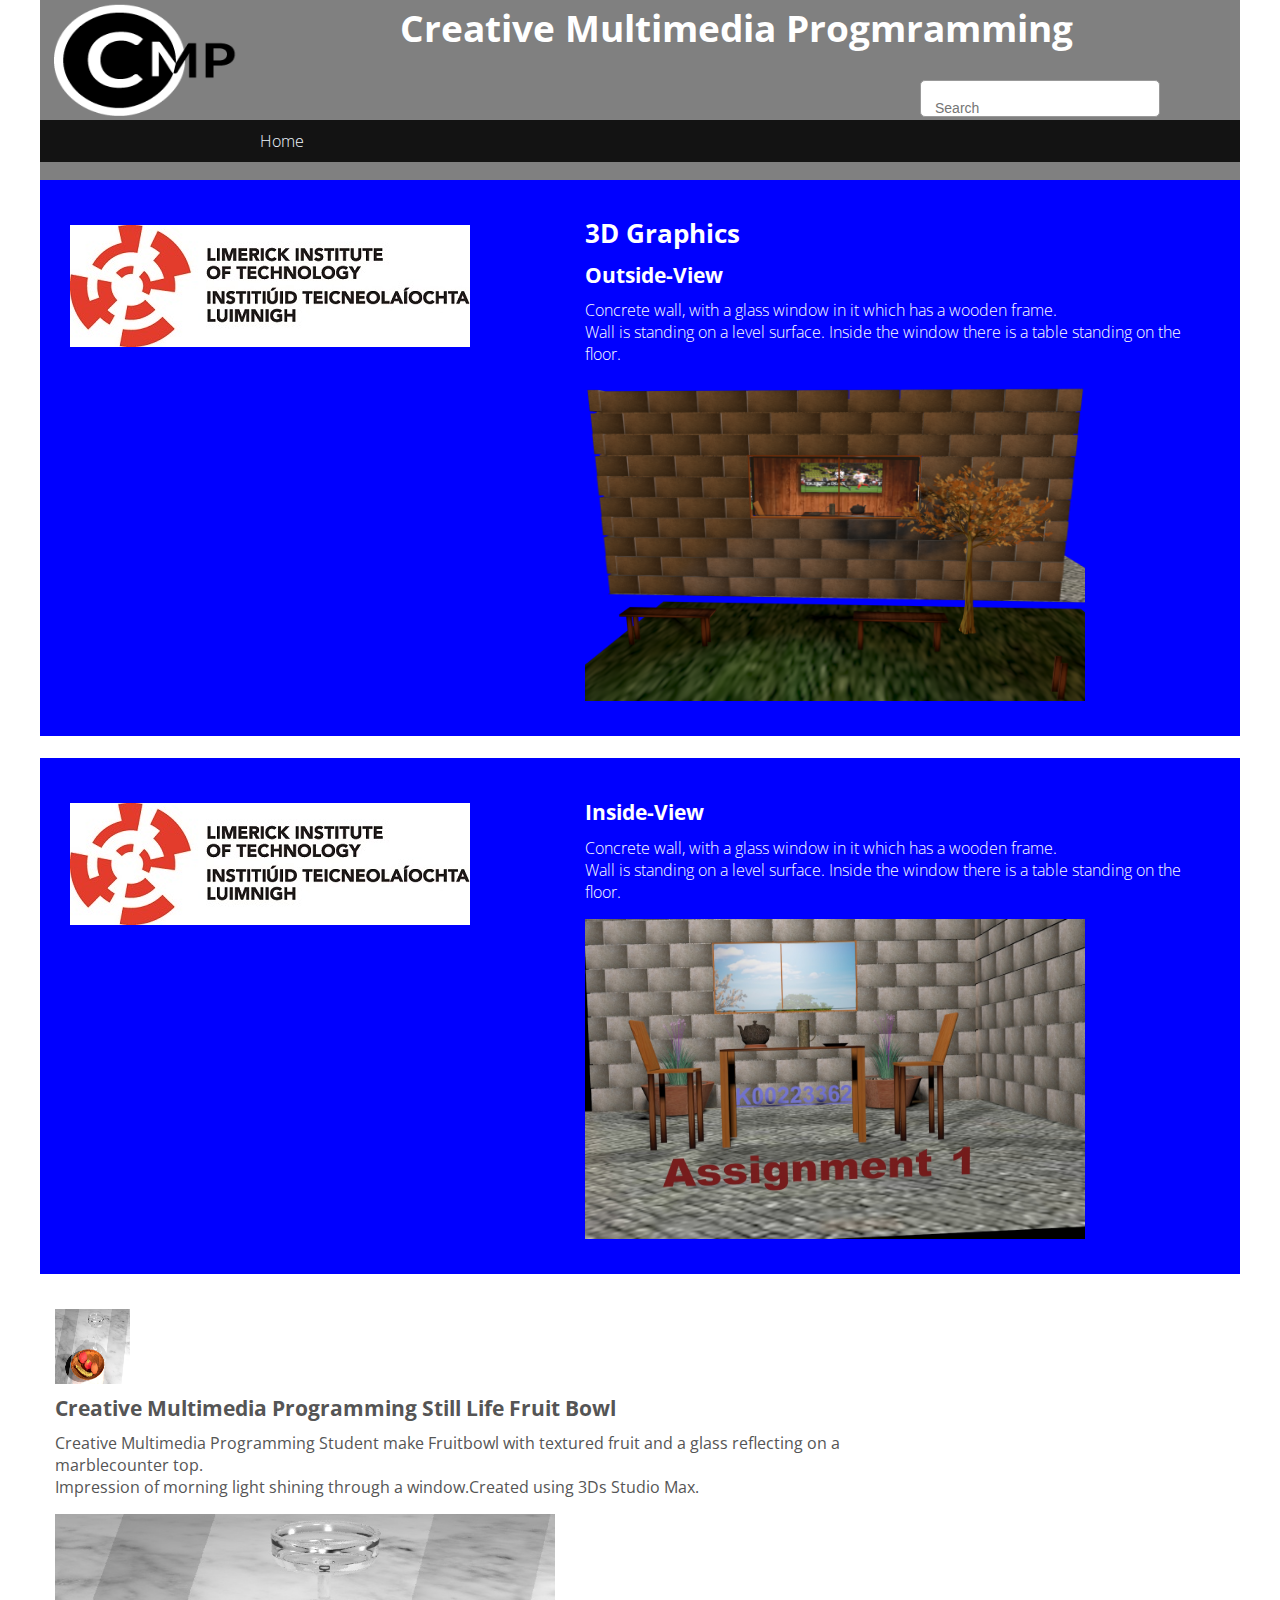
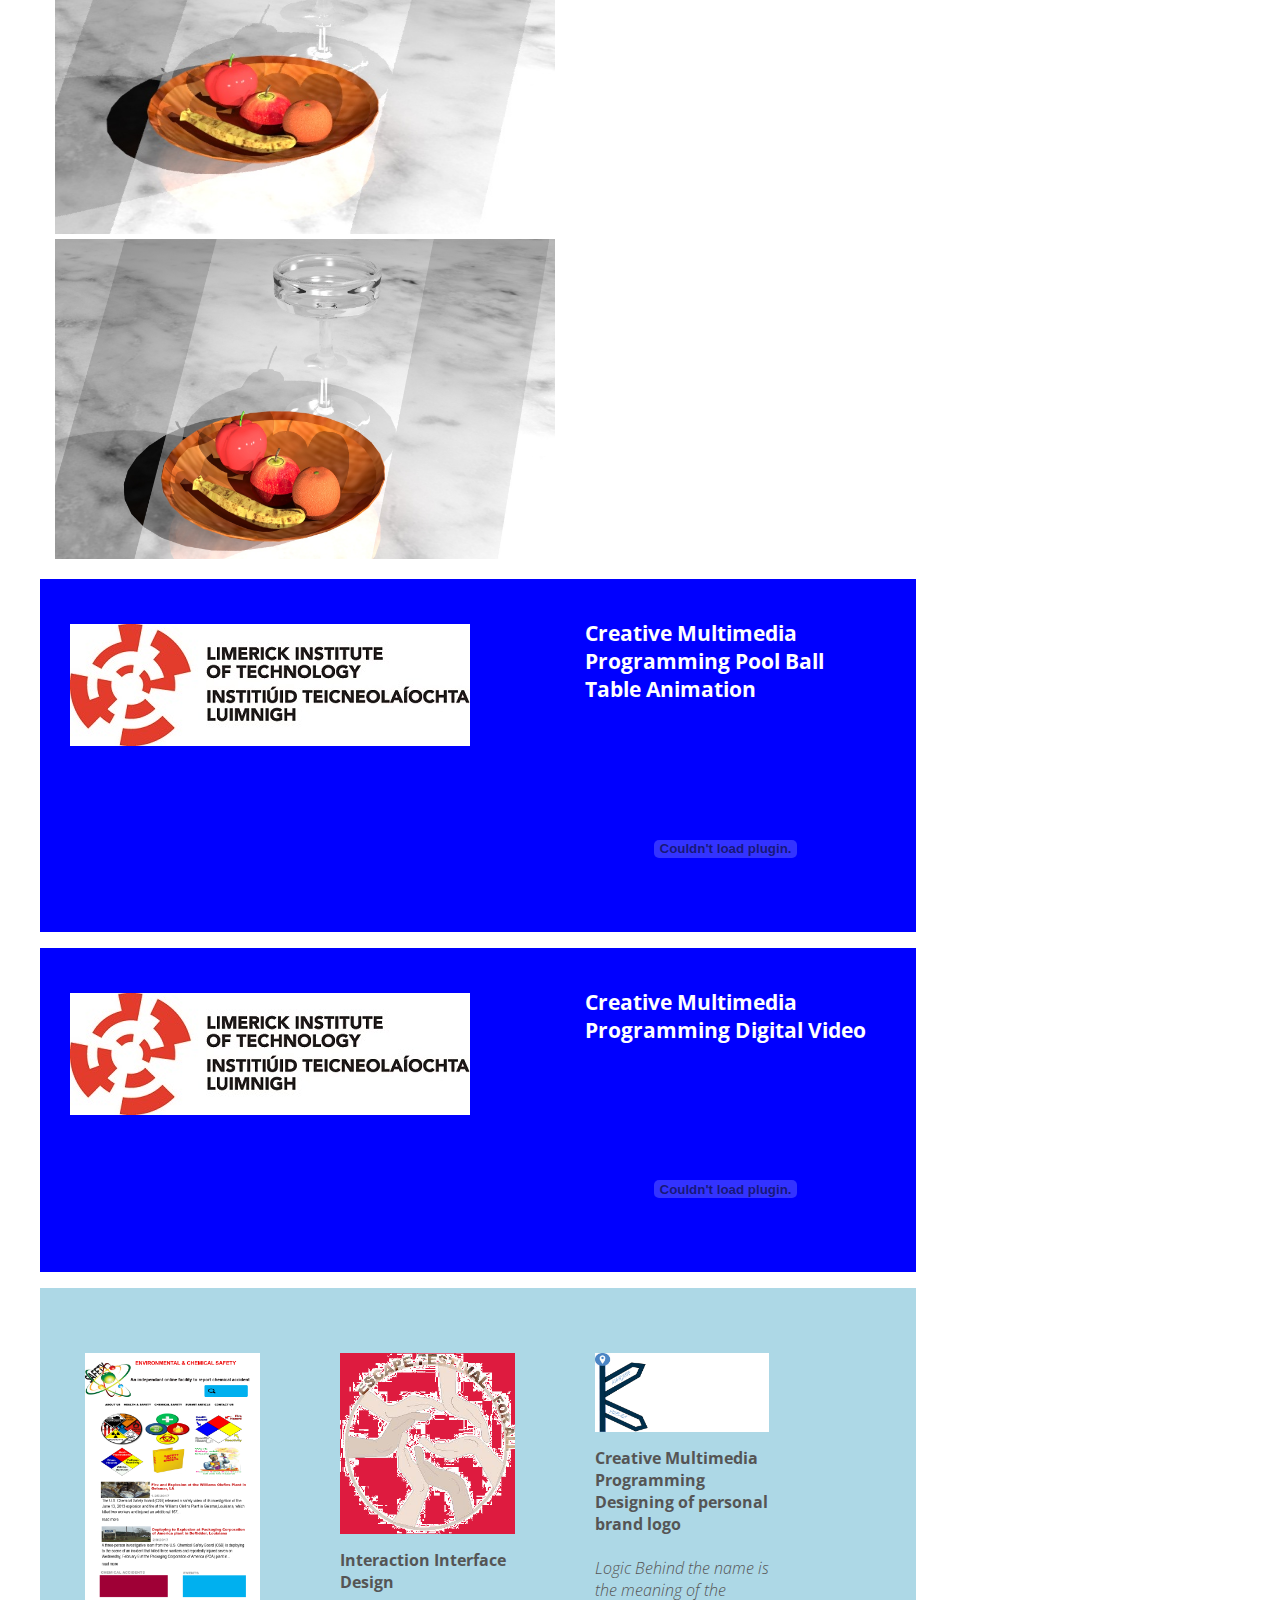
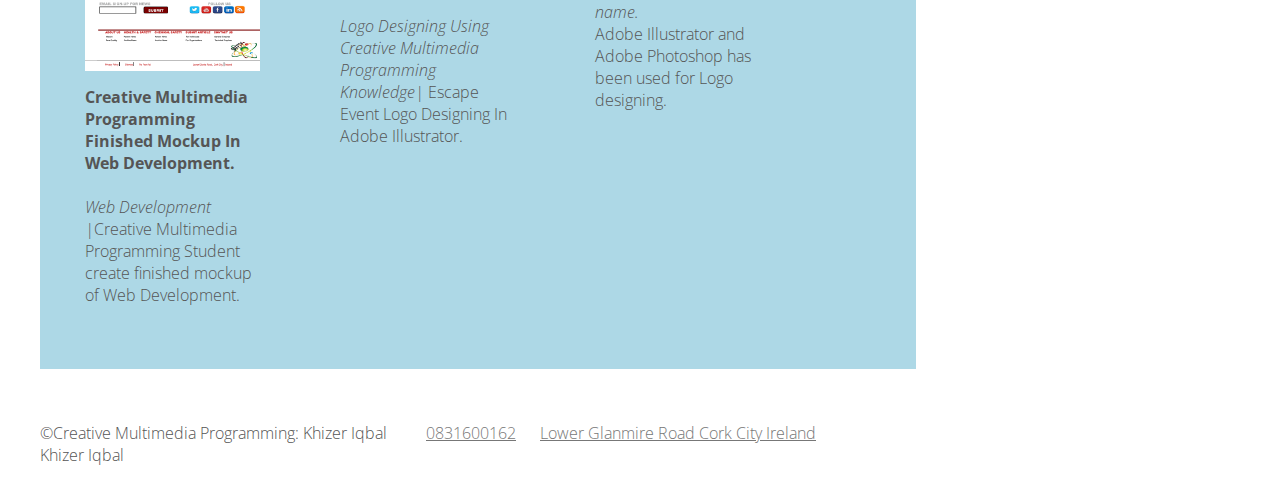
==== index.html @ bff62fe8 "Adding Pages" ====
<!DOCTYPE HTML>
<html>
	<head>
<meta name="google-site-verification" content="wS-qLvH-4YGspYlCEiTspsCUtLXEcbrXkQM8sCaWzVk" />        <meta http-equiv="Content-Type" content="text/html; charset=UTF-8">
		<meta name="viewport" content="width=device-width, initial-scale=1">
        <title>Creative Multimedia Progmramming</title>
                <meta name="description" content="Khizer Iqbal, Creative Multimedia Programming Student in Limerick Institute of Technology (LIT), Curently Finishing Higher Diploma.">
        <meta name="keywords" content="Creative Multimedia Programming, Khizer Iqbal, Limerick Institute of Technology, github, Articles, Health and safety,Events,News, Adds, 0831600162, K00223362, K00223362@student.lit.ie, Lower Glanmire Road Cork City, Cork">

		
        <!--<link rel="stylesheet" type="text/css" media="screen" href="css/screen.css"> -->
        <link rel="stylesheet" type="text/css" media="all" href="css/final.css">
     
	</head>
	<body>

        <div id="page" itemscope itemtype=“http://schema.org/Book”>
        
            <header>
                <div id='search-box'>
<form action='/search' id='search-form' method='get' target='_top'>
<input id='search-text' name='q' placeholder='Search' type='text'/>

</form>
                    
                </div>
              
                <img class="safety_logo" src="img/CreativeMultimedaiProgramminglogo.png" alt="Creative Multimedia Progmramming" style="width:200px;height:120px;">
                <a class="Creative Multimedia logo" title="Creative Multimedia Progmramming Logo" href="index.html"><span>Creative Multimedia Progmramming</span></a>
            
                <div class="hero" itemscope itemtype=“http://schema.org/Book”>
            
                <h1>Creative Multimedia Progmramming</h1>
                   

                </div>

            </header>
         <body>   
           <section class="atmosphere">
               <article>
               <h2>3D Graphics</h2>
               
              <h3>Outside-View</h3>
               <p>Concrete wall, with a glass window in it which has a wooden frame.<br>
                Wall is standing on a level surface. Inside the window there is a table standing on the floor.   
               </p>
                   
                   <img class="safety_logo" src="img/CreativeMultimediaProgmramming1.png" alt="Creative Multimedia Progmramming" style="width:500px;height:320px;">
                 
                </article>
             
            </section>       <br>  
             <section class="atmosphere">
               <article>
               <h3>Inside-View</h3>
                <p>Concrete wall, with a glass window in it which has a wooden frame.<br>
                Wall is standing on a level surface. Inside the window there is a table standing on the floor.   
               </p> 
                 <img class="safety_logo" src="img/CreativeMultimediaProgmramming2.jpg" alt="Creative Multimedia Progmramming" style="width:500px;height:320px;">   
                    </article>
             
            </section>    
            

            <section class="main">
                <aside >
                    <div class="content trending" itemscope itemtype=“http://schema.org/Book”>
                        <h3>Creative Multimedia Programming Still Life Fruit Bowl</h3>
			        <strong>    <p>Creative Multimedia Programming Student make Fruitbowl with textured fruit and a glass reflecting on a marblecounter top.<br>
               Impression of morning light shining through a window.Created using 3Ds Studio Max.
                        </p></strong>
                    <img class="safety_logo" src="img/CreativeMultimediaProgmramming3%20(2).jpg" alt="Creative Multimedia Progmramming" style="width:500px;height:320px;">  <br> 
                    <img class="safety_logo" src="img/CreativeMultimediaProgmramming4.jpg" alt="Creative Multimedia Progmramming" style="width:500px;height:320px;">
                    </div>
                
                </aside>
    
                <aside>
    
           
               <section class="atmosphere">
            <article>
 <h3>Creative Multimedia Programming Pool Ball Table Animation</h3>
        <div class="video-container" itemscope itemtype=“http://schema.org/Book”><div style="position:relative;height:0;padding-bottom:75.0%">  <object width="560" height="315"><param name="movie" 
value="http://www.youtube.com/v/cFjwtaxeVrU?version=3&hl=en_US"></param><param 
name="allowFullScreen" value="true"></param><param 
name="allowscriptaccess" value="always"></param><embed 
src="http://www.youtube.com/v/cFjwtaxeVrU?version=3&hl=en_US" 
type="application/x-shockwave-flash" width="560" height="315" 
allowscriptaccess="always" 
allowfullscreen="true"></embed></object></div></div></article>
                </section>
			<p></p>
                    
               <section class="atmosphere">
            <article>
 <h3>Creative Multimedia Programming Digital Video</h3>
        <div class="video-container" itemscope itemtype=“http://schema.org/Book”><div style="position:relative;height:0;padding-bottom:75.0%">  <object width="560" height="315"><param name="movie" 
value="http://www.youtube.com/v/qEt6evn0Teg?version=3&hl=en_US"></param><param 
name="allowFullScreen" value="true"></param><param 
name="allowscriptaccess" value="always"></param><embed 
src="http://www.youtube.com/v/qEt6evn0Teg?version=3&hl=en_US" 
type="application/x-shockwave-flash" width="560" height="315" 
allowscriptaccess="always" 
allowfullscreen="true"></embed></object></div></div></article>
                </section>
			<p></p>
          
          
            <section class="how-to">
            <aside>
               <div class="content" itemscope itemtype=“http://schema.org/Book”>
                <img alt="Creative Multimedia Programming" src="img/CreativeMultimediaProgmramming10.png">
                <h4>Creative Multimedia Programming Finished Mockup In Web Development.</h4><br>
                   <p><em>Web Development |</em>Creative Multimedia Programming Student create finished mockup of Web Development.</p>
                  
                </div>   
            </aside>
            <aside>
                <div class="content" itemscope itemtype=“http://schema.org/Book”>
                 <img alt="Creative Multimedia Progmramming" src="img/CreativeMultimediaProgmramming5.png">   
                <h4>Interaction Interface Design</h4><br>
			     <p><em>Logo Designing Using Creative Multimedia Programming Knowledge|</em>
                 Escape Event Logo Designing In Adobe Illustrator.</p>
                
                
                </div>
            </aside>
             <aside>
                <div class="content" itemscope itemtype=“http://schema.org/Book”>
                 <img alt="Creative Multimedia Progmramming Logo" src="img/CreativeMultimediaProgmramming.png">   
                <h4>Creative Multimedia Programming Designing of personal brand logo</h4><br>
			     <p><em>Logic Behind the name is the meaning of the name.</em><br> Adobe Illustrator and Adobe Photoshop has been used for Logo designing.</p>
                 
                </div>
            </aside>
            </section>
    <nav>
        <ul>
            <li>
                <a title="Creative Multimedia Progmramming" href="index.html">Home</a>
                 </li>    
               
                
                </ul>
            
            </nav>
 

            <div class="clear" itemscope itemtype=“http://schema.org/Book”></div>
           <footer>
           &copy;Creative Multimedia Programming: Khizer Iqbal
                <div class="content" itemscope itemtype=“http://schema.org/Book”>
                 
                    <a title="Creative Multimedia Progmramming" href="tel:0831600162">0831600162</a> 
                      
                    <a title="Creative Multimedia Progmramming" href="img/CreativeMultimedaiProgramming16.png">Lower Glanmire Road Cork City Ireland</a>
                   
                </div>
            
            
            </footer>
              
        <span itemprop=“author”>Khizer Iqbal </span>

        
        </div>

		



	</body>
</html>
---- css/screen.css ----
/* CSS Document for Screens */

@import url('https://fonts.googleapis.com/css?family=Open+Sans:300,300i,700,700i');
body { font-family: 'Open Sans', sans-serif; font-size: 16px; font-weight:300; color:#555; margin:0; padding:0; }

#page { max-width:1200px; margin: 0 auto; position: relative; }
/* Basic styles 1 em means 1 times base fonts fonts will look better across multiple devices and rendered according to the property */

h1{ margin: 0 0 1em 0; font-size: 2.8em; font-weight:700; }
h2{ margin: 0 0 .5em 0; font-size: 1.6em; font-weight:700; line-height: 1.1em; }
h3{ margin: 0 0 .5em 0; font-size: 1.3em; font-weight:700; }
h4{ margin: 0 0 1.5em 0; font-size: 1em; font-weight:700; }

p { margin: 0 0 1em 0;  }
a { color:#007eff; }
a:visited { color: #65b1ff; }

a.btn {font-size: 1.2em; text-decoration: none; color: #fff; border: 1px solid #fff; padding: 4px 15px; transition: background-color.5s;}
a.btn:hover { background-color: rgba(0,0,0,.3);}
/* Header */

header { height: 430px; background: #cf0004 url(../images/banner_1200.jpg) no-repeat center bottom; position:relative; }

header a.logo {
    z-index: 1;
    position: absolute; display:block; width: 160px; height:66px;
    background: url(../images/logo.svg) no-repeat 0 0; background-size: contain;
    top: 15px; left: 20px;
}

header a.logo span {display:none;}

header div.hero { position:absolute; width: 42%; top: 130px; left: 55%; }
header div.hero h1 { line-height: 1em; margin: 0 0 30px 0; color: #fff}

/* section -All */

section { padding: 0 30px; }
section::after { content:''; display: block; clear: both;}

/* section -Main */

section.main { margin-top: 20px; margin-bottom: 30px; padding: 0; }
section.main aside { width: 33%; float: left; text-align:center; } .content { margin: 15px; background: no-repeat center top;}

section.main .content { margin: 15px; background: no-repeat center top; background-size: 75px 75px; padding-top: 85px;}

section.main aside h3 a { color: #000; text-decoration: none; }
section.main aside h3 a:hover { text-decoration: underline;}


section.main aside .content.trending { background-image: url(../images/icon_star.svg);}
section.main aside .content.find-it { background-image:url(../images/icon_marker.svg);}
section.main aside .content.tools { background-image:url(../images/icon_gear.svg);}

/* section -Atmosphere */

section.atmosphere { background-color: #cc6633; padding-top: 30px; padding-bottom: 30px; color: #fff; }


section.atmosphere article { padding: 0 20px 0 515px; background: url(../images/photo_lounge.jpg) no-repeat 0 5px;
min-height: 220px; }



/* section -How-to */

/* section -How-to (Seating & Lightning) */

section.how-to { background-color: #eee9d9; position: relative; }

section.how-to aside { width:30%; float: left; margin-right: 10px; }

section.how-to aside .content { padding: 30px 30px 20px 0; }

section.how-to aside .content img { display: block; margin-bottom: 15px; width: 70%; }

section.how-to aside .content h4 { margin-bottom: 0; }

section.how-to aside .content p { margin-bottom: .5em; }

section.how-to aside .content a {display: inline-block; color: #cc6633; font-weight: 700; }

/* section -How-to (blockquotes) */

section.how-to blockquote {
    margin: 0; width:32%;
    color:#444;
    background-color: #fff;
    position: absolute; bottom: 0; right: 4%;
        } 

section.how-to blockquote p { margin: 30px 30px 20px 50px; }

section.how-to blockquote p.quote { font-style:italic; font-size:1.2em; }

section.how-to blockquote p.credit {
    color:#777;
    font-size: .9em; margin-top: 0; padding-left: 20px; line-height: 1.3em;
    position: relative;
        
}

/* section -How-to adding psedue element */

section.how-to blockquote::before {
    content:'\201c'; color:#d2bd65;
    position: absolute;
    top: 10px; left: 8px;
    font-size: 5em;
    font-family: serif;

}
section.how-to blockquote p.quote::after { content:'\201d'; font-family: serif;}
section.how-to blockquote p.credit::before { content:'\2014'; position: absolute; top:-1px; left:0;}
/*   Navigation   */
nav {
    background-color: rgba(0,0,0,.65);
    position: absolute;
    top: 0px; left: 0px;
    padding: 50px 0 0 0;
    width: 100;
}

nav::after { content:''; display:block; clear:both; }
/*   Navigation for unordered list  */
nav ul { list-style:none; margin: 0; padding: 0px;}
nav ul li:hover { background-color: #2b0306;}
nav ul li:hover > ul { display: block; }
/*   Navigation for list order anchor links  */

nav ul li a {
    display: inline-block;
    color: #fff;
    padding: 10px 20px;
    text-decoration: none;
    width: 125px;
    position: relative;
}

nav ul li a:visited {color: #fff;}
nav ul li a:hover { background-color: #6d0911;}

nav ul ul { position:absolute; top: 100%; background-color: #2b0306; display: none;}

nav ul ul li { position: relative; }
nav ul ul ul { left:100%; top:0px; }



/*top-level*/
nav > ul { padding-left:200px;}
nav >ul > li { float:left; }
nav >ul >li >a { width:auto; padding 10px 20px 15px 20px; }


nav a[aria-haspopup="true"]::after {
    
    content:'';
    display:block; width: 0px; height: 0px;
    position:absolute;
    top: 16px; right: 15px;
    border-top: 4px solid transparent;
    border-bottom:4px solid transparent;
    border-left:4px solid #fff;
}

nav > ul >li > a[aria-haspopup="true"]::after {
    border-left:4px solid transparent;
    border-right: 4px solid transparent;
    border-top: 4px solid #fff;
    left:20px; right:auto;
    bottom: 6px; top:auto;

}


/* Footer */
footer { font-size: .8em; margin:40px; color: #999;}
footer .content { display: inline; }

footer a { margin-left: 30px; color: #777; }
footer a:visited { color:#777; }
footer a:hover {color:#000; }



/* Media Queries */


@media screen and (max-width: 1000px) {
    
    h1{font-size: 2.4em;}
    /* Header */
    header div.hero { left:56%;}
    header div.hero h1 { margin-bottom: 20px;}
    /* Section Atmosphere */
    section.atmosphere article { padding-left: 400px; background-size: 375px auto;}
    
}

@media screen and (max-width: 825px) {
    h1{font-size: 2.4em;}
/* Header */
    header { height:300px; background-image: url(../images/banner_825.jpg);}
    header div.hero { top: 120px; left:48%;}
/* Section Atmosphere */
    section.atmosphere article { padding-left: 400px; background-size: 375px auto;}

/* Section -How To */
    section.how-to blockquote p.quote { font-size: 1.1em; line-height:1.2em;}
    section.how-to blockquote p.credit{ font-size: .85em;}

}

@media screen and (max-width: 760px) {
    
    h1 { font-size: 1.8em; }
    h1 { font-size: 1.4em; }
    h1 { font-size: 1.1em; }
    a.btn { font-size: 1em;}
/* Header */
    header a.logo { width: 145px; height: 60px;}
    header div.hero { top:140px; left: 48%;}
    
    /* Section-Main */
    section.main { margin-top: 10px; margin-bottom: 10px;}
    section.main aside div.content { background-size: 55px 55px; padding-top: 60px;}
    
    /* Section-How-to */
    section.how-to aside div.content img {width: 85%;}

    /* Navigation */
    nav { padding-top: 80px; }
        nav > ul {padding-left: 10px;}
    }



@media screen and (max-width: 625px) {

h1{ font-size: 1em; }
h3 { margin-bottom: 0px; }

a.btn { font-size: .9em; }

/* Header */
    header { height: 160px; background-image: url(../images/banner_625.jpg); background-position:left top;}
    header a.logo {
        width: 100%; height:66px;
        left: 0px; top: 0px;
        background-color: rgba(0,0,0,.65);
        background-size: 112px; 46px;
        background-position: 20px center;
        
    }
    header div.hero { width: 300px; top:85px; left: 130px;}
    header div.hero h1 { margin-bottom: 10px;}
    
    /* Section Main */
    
    section.main aside{ width:100%; float: none; text-align: left;}
    section.main aside div.content {
        
        margin: 8px 20px 8px 0;
        padding: 5px 0px 10px 85px;
        background-size: 50px 50px;
        background-position: 20px 5px;
    }
    /* Atmosphere */
    section.atmosphere article { padding: 160px 20px 0px 0px; background-size: 300px auto; min-height:initial;}
    
    
    
    /* section- How To */
    
    section.how-to aside { width: 100%; float: none; margin:0; position: relative;}
    section.how-to aside div.content { padding: 20px 20px 20px 150px; }
    section.how-to aside div.content p { font-size: .9em; }
    section.how-to aside div.content img {
        display: inline-block;
        width: 125px;
        position: absolute;
        top: 30px; left: 0px;
        
        
    }
    
    section.how-to blockquote {
        margin: 0 20px 0 40px;
        width: 90%;
        padding: 1px 0px 20px 0px;
        position: relative;
    }
    
    section.how-to blockquote p.credit { margin-bottom: 0;}
    /* Navigation */

    nav { position: static; width: auto; padding: 20px 15px; background-color: #4b0a0c;} 
    
    nav ul,
    nav ul ul,
    nav ul ul ul {display:block; position: static; }
    
    nav > ul { padding: 0;}
    nav > ul > li { float:none; margin-top: 25px;}

    
    nav ul li:hover { background-color: none;}
    
    nav ul li a {
        width:auto;
        display: block;
        margin: 8px 10px;
        padding: 8px 15px;
        border: 1px solid rgba(255,255,255,.25);
        
    }
    
    nav ul li a:hover {background-color: rgba(255,255,255,.2);}
    
    
    nav ul ul { background: none; }
    
    nav ul ul li a { margin-left: 30px; }
    
    nav ul ul ul li a { margin-left: 60px; }
    
    nav a[aria-haspopup="true"]::after { display: none;}
    
    
    /* Footer  */
    
    footer div.content { display: block; margin-top: 15px;}
    footer div.content a { margin:0 20px 0 0;}
    
}

@media screen and (max-width: 425px) {
    
    /* Header  */
    
    header { height: 110px; background-image: url(../images/banner_425.jpg); }
    header a.logo {
        height: 36px; background: rgba (0,0,0,.65) url(../images/logo_small.svg) no-repeat center center;
        background-size: 126px 17px;
        
    }
    
    header div.hero { width: 100%; left: 0px; top: 46px; text-align: center;}
    
    header div.hero h1 {font-size: 1em; margin-bottom: 10px;}
    
    header div.hero a.btn { padding: 2px 30px; font-size: .8em;}

    header div.hero a.btn span { display: none; }
    
}

/* Section - how-to */


section.how-to aside div.content { padding: 140px 20px 20px 0px; }
section.how-to aside div.content img { width: auto; height: 100px; top: 30px; }
section.how-to blockquote { margin: 10px 40px 0 20px;}
section.how-to aside div.content img { width: auto; height: 100px;}


/* Footer */
footer::after { content:''; display: block; clear: both;}

footer div.content a {
    display: inline-block; margin: 0 0 10px 0;
    float: left;
    clear: both;
       
}
---- css/final.css ----
@import url('https://fonts.googleapis.com/css?family=Open+Sans:300,300i,700,700i');
body { font-family: 'Open Sans', sans-serif; font-size: 16px; font-weight:300; color:#555; margin:0; padding:0; }

#page { max-width:1200px; margin: 0 auto; position: relative; }
/* Basic styles 1 em means 1 times base fonts fonts will look better across multiple devices and rendered according to the property */

h1{ margin: 0 0 1em 0; font-size: 2.3em; font-weight:700; }
h2{ margin: 0 0 .5em 0; font-size: 1.6em; font-weight:700; line-height: 1.1em; }
h3{ margin: 0 0 .5em 0; font-size: 1.3em; font-weight:700; }
h4{ margin: 0 0 1.5em 0; font-size: 1em; font-weight:700; }

p { margin: 0 0 1em 0;  }
p1{ padding-left: 30%;}
a { color:#007eff; }
a:visited { color: #65b1ff; }

a.btn {font-size: 1.2em; text-decoration: none; color: #A9A9A9; border: 1px solid #D3D3D3; padding: 4px 15px; transition: background-color.5s;}
a.btn:hover { background-color: rgba(0,0,0,.3);}
/* Header */

header { height: 180px; background: #808080 url(../im) no-repeat center bottom; position:relative; }

header a.logo {
    z-index: 1;
    position: absolute; display:block; width: 160px; height:66px;
    background: url(../img) no-repeat 0 0; background-size: contain;
    top: 15px; left: 20px;
}


img.article_pic1 {
    width: 600px;
    height:336px
}
img.article_pic2 {
    width: 400px;
    height:226px
}

/* Full-width input fields */
input[type=text], input[type=password] {
    width: 100%;
    padding: 12px 20px;
    margin: 8px 0;
    display: inline-block;
    border: 1px solid #ccc;
    box-sizing: border-box;
}

/* Set a style for all buttons */
button2{
    background-color: #4CAF50;
    color: white;
    padding: 14px 20px;
    margin: 8px 0;
    border: none;
    cursor: pointer;
    width: 30%;
}

/* Video Styles Checking */
.video-container {
	position:relative;
	padding-bottom:56.25%;
	padding-top:30px;
	height:0;
	overflow:hidden;
}

.video-container iframe, .video-container object, .video-container embed {
	position:absolute;
	top:0;
	left:0;
	width:100%;
	height:100%;
}
/* Privacy Policy Styles Checking */

#ppBody
{
    font-size:11pt;
    width:100%;
    margin:0 auto;
    text-align:justify;
}

#ppHeader
{
    font-family:verdana;
    font-size:21pt;
    width:100%;
    margin:0 auto;
}

.ppConsistencies
{
    display:none;
}
/* Privacy Policy Styles Checking */


/* Extra styles for the cancel button */
.cancelbtn1 {
    padding: 14px 20px;
    background-color: #f44336;
}
.signupbtn1 {
    background-color: #4caf50;
    height: 47px;
}
/* Float cancel and signup buttons and add an equal width */
.cancelbtn1,.signupbtn1 {
    float: left;
    width: 50%;
}

/* Add padding to container elements */
.container1 {
    padding: 16px;
}

/* Clear floats */
.cancel::after {
    content: "";
    clear: both;
    display: table;
}

/* Change styles for cancel button and signup button on extra small screens */
@media screen and (max-width: 300px) {
    .cancelbtn1, .signupbtn1 {
       width: 100%;
    }
}


header a.logo span {display:none;}

header div.hero { position:absolute; width: 82%; top: 10px; left: 30%; }
header div.hero h1 { line-height: 1em; margin: 0 0 30px 0; color: #fff}
/* CSS Document for SearchBox */
#search-box {
position: relative;
width: 20%;
margin: 80px;
float:right;

}

form {
    border: 3px solid #f1f1f1;
}

input[type=text], input[type=password] {
    width: 30%;
    padding: 12px 20px;
    margin: 8px 0;
    display: inline-block;
    border: 1px solid #ccc;
    box-sizing: border-box;
}



button3:hover {
    opacity: 0.8;
}

.cancelbtn3 {
    width: 10%;
   margin: 0px;
      position:absolute; 
  margin-left:20%;
  
  margin-top:-12px;
    padding: 0px 10px;
    background-color: #f44336;
    padding-left: 0px;
}
button3 {
    width: 10%;
    margin: 0px;
    /* position: absolute; */
    margin-left: 20%;
    margin-top: -37px;
    padding: 2px 20px;
    background-color: #4caf50;
    padding-left: 9px;
}
.imgcontainer {
    text-align: center;
    margin: 24px 0 12px 0;
}

img.avatar {
    width: 10%;
    border-radius: 50%;
}

.container {
    padding: 16px;
}

span.psw {
   position:absolute; 
  margin-left:50%;
  
  margin-top:-12px;
  
    
}

/* Change styles for span and cancel button on extra small screens */
@media screen and (max-width: 300px) {
    span.psw {
       display: block;
       float: none;
      
    }
    .cancelbtn3 {
       width: 100%;
    }
}


#search-form 
{
height: 35px;
border: 1px solid #999;
-webkit-border-radius: 5px;
-moz-border-radius: 5px;
border-radius: 5px;
background-color: #fff;
overflow: hidden;
}

#search-text 
{
font-size: 14px;
color: #ddd;
border-width: 0;
background: transparent;
}

#search-box input[type="text"]
{
width: 90%;
padding: 11px 0 12px 1em;
color: #333;
outline: none;
}


/* section -All */

section { padding: 0 30px; }
section::after { content:''; display: block; clear: both;}

/* section -Main */

section.main { margin-top: 20px; margin-bottom: 30px; padding: 0; }
section.main aside { width: 73%; float: left; text-align:Left; } .content { margin: 15px; background: no-repeat center top;}

section.fullarticle aside { width: 100%; float: left; text-align:Left; } .content { margin: 15px; background: no-repeat center top;}



section.main .content { margin: 15px; background: no-repeat center top; background-size: 75px 75px; padding-top: 85px;}

section.main aside h3 a { color: #000; text-decoration: none; }
section.main aside h3 a:hover { text-decoration: underline;}


section.main aside .content.trending { background-image: url(../img/CreativeMultimediaProgmramming4.jpg); background-position-x: 0px; }

section.main aside .content.find-it { background-image:url(../img/CreativeMultimediaProgmramming4.png);background-position-x: 0px;}
section.main aside .content.tools { background-image:url(../img/CreativeMultimediaProgmramming5.jpg);background-position-x: 0px;}



div.clear {
    background: transparent none repeat scroll 0 0;
    border: 0 none;
    clear: both;
    display: block;
    float: none;
    font-size: 0;
    height: 0;
    list-style-image: none;
    list-style-position: outside;
    list-style-type: none;
    margin: 0;
    overflow: hidden;
    visibility: hidden;
    width: 94%;
    padding: 3%;
}






/* section -Atmosphere */







section.atmosphere { background-color: #0000ff; padding-top: 40px; padding-bottom: 30px; color: #fff; }


section.atmosphere article { padding: 0 20px 0 515px; background: url(../img/CreativeMultimediaProgmramming-lit-logo.jpg) no-repeat 0 5px;
min-height: 220px; }

section.atmosphere1 article { padding: 0 20px 0 515px; background: url(../img/CreativeMultimediaProgmrammingadd2.gif) no-repeat 0 5px;
    
min-height: 220px;background-color: aqua; }

/* section -How-to */

/* section -How-to (Seating & Lightning) */

section.how-to { background-color: #ADD8E6; position: relative; }

section.how-to aside { width:30%; float: left; margin-right: 10px; }

section.how-to aside .content { padding: 50px 40px 40px 0; }

section.how-to aside .content img { display: block; margin-bottom: 15px; width: 100%; }

section.how-to aside .content h4 { margin-bottom: 0; }

section.how-to aside .content p { margin-bottom: .5em; }

section.how-to aside .content a {display: inline-block; color: #cc6633; font-weight: 700; }









/*   Navigation   */
nav {
    background-color: rgba(0,0,0,.85);
    position: absolute;
    top: 120px; left: 0px;
    padding: 38px 20 0 0;
    width: 100%;
}

nav::after { content:''; display:block; clear:both; }
/*   Navigation for unordered list  */
nav ul { list-style:none; margin: 0; padding: 0px;}
nav ul li:hover { background-color: deepskyblue;}
nav ul li:hover > ul { display: block; }
/*   Navigation for list order anchor links  */

nav ul li a {
    display: inline-block;
    color: aliceblue;
    padding: 10px 20px;
    text-decoration: none;
    width: 125px;
    position: relative;
}

nav ul li a:visited {color: greenyellow;}
nav ul li a:hover { background-color: #87ceeb;}

nav ul ul { position:absolute; top: 100%; background-color: #2b0306; display: none;}

nav ul ul li { position: relative; }
nav ul ul ul { left:100%; top:0px; }



/*top-level*/
nav > ul { padding-left:200px;}
nav >ul > li { float:left; }
nav >ul >li >a { width:auto; padding 10px 20px 15px 20px; }


nav a[aria-haspopup="true"]::after {
    
    content:'';
    display:block; width: 0px; height: 0px;
    position:absolute;
    top: 16px; right: 15px;
    border-top: 4px solid transparent;
    border-bottom:4px solid transparent;
    border-left:4px solid #fff;
}

nav > ul >li > a[aria-haspopup="true"]::after {
    border-left:4px solid transparent;
    border-right: 4px solid transparent;
    border-top: 4px solid #fff;
    left:20px; right:auto;
    bottom: 6px; top:auto;

}


}





/* Footer */
footer { font-size: .8em; margin:40px; color: #999;}
footer .content { display: inline; }

footer a { margin-left: 20px; color: #777; }
footer a:visited { color:#777; }
footer a:hover {color:#000; }


{
  -webkit-box-sizing: border-box;
  -moz-box-sizing: border-box;
  box-sizing: border-box;
}


form header {
  margin: 0 0 20px 0; 
}
form header div {
  font-size: 90%;
  color: #999;
}
form header h2 {
  margin: 0 0 5px 0;
}
form > div {
  clear: both;
  overflow: hidden;
  padding: 1px;
  margin: 0 0 10px 0;
}
form > div > fieldset > div > div {
  margin: 0 0 5px 0;
}
form > div > label,
legend {
	width: 25%;
  float: left;
  padding-right: 10px;
}
form > div > div,
form > div > fieldset > div {
  width: 75%;
  float: right;
}
form > div > fieldset label {
	font-size: 90%;
}
fieldset {
	border: 0;
  padding: 0;
}

input[type=text],
input[type=email],
input[type=url],
input[type=password],
textarea {
	width: 80%;
  border-top: 1px solid #ccc;
  border-left: 1px solid #ccc;
  border-right: 1px solid #eee;
  border-bottom: 1px solid #eee;
}
input[type=text],
input[type=email],
input[type=url],
input[type=password] {
  width: 50%;
}
input[type=text]:focus,
input[type=email]:focus,
input[type=url]:focus,
input[type=password]:focus,
textarea:focus {
  outline: 0;
  border-color: #4697e4;
}

@media (max-width: 600px) {
  form > div {
    margin: 0 0 15px 0; 
  }
  form > div > label,
  legend {
	  width: 100%;
    float: none;
    margin: 0 0 5px 0;
  }
  form > div > div,
  form > div > fieldset > div {
    width: 100%;
    float: none;
  }
  input[type=text],
  input[type=email],
  input[type=url],
  input[type=password],
  textarea,
  select {
    width: 100%; 
  }
}
@media (min-width: 1200px) {
  form > div > label,
	legend {
  	text-align: right;
  }
}

/* Media Queries */


@media screen and (max-width: 1000px) {
    
    h1{font-size: 2.4em;}
    /* Header */
    header div.hero { left:56%;}
    header div.hero h1 { margin-bottom: 20px;}
    /* Section Atmosphere */
    section.atmosphere article { padding-left: 400px; background-size: 375px auto;}
  /* Section Atmosphere article*/
    section.atmosphere article { padding: 0 20px 0 515px; background: url(../img/CreativeMultimedaiProgramming2.png) no-repeat 0 5px;
min-height: 120px; }
    
    section.atmosphere1 article { padding: 0 20px 0 515px; background: url(../img/CreativeMultimediaProgmrammingadd1.gif) no-repeat 0 5px;
        min-height: 120px;}
    img.article_pic2 {
    width: 350px;
    height:233px
}
}

@media screen and (max-width: 825px) {
    h1{font-size: 2.0em;}
/* Header */
    header { height:200px; background-image: url(../img/);}
    header div.hero { top: 0px; left:30%;}
/* Section Atmosphere */
    section.atmosphere article { padding-left: 400px; background-size: 275px auto;}
section.atmosphere1 article { padding: 0 20px 0 515px; background: url(../img/DontMissThis.gif) no-repeat 0 5px;
        min-height: 80px;}
img.article_pic2 {
    width: 320px;
    height:213px
}

@media screen and (max-width: 760px) {
 /* Header */
    header { height:280px; background-image: url(../img);}   
    h1 { font-size: 1.8em; }
    h1 { font-size: 1.4em; }
    h1 { font-size: 1.1em; }
    h2 { font-size: 1.4em;}
    a.btn { font-size: 1em;}
/* Header */
    header a.logo { width: 145px; height: 60px;}
    header div.hero { top:0px; left: 48%;}
    
    /* Section-Main */
    section.main { margin-top: 10px; margin-bottom: 10px;}
    section.main aside div.content { background-size: 55px 55px; padding-top: 60px;}
    section.fullarticle aside div.content { background-size: 55px 55px; padding-top: 60px;}
    /* Section-How-to */
    section.how-to aside div.content img {width: 85%;}

 img.article_pic2 {
    width: 250px;
    height:166px
}   
    img.article_pic1 {
    width: 500px;
    height:280px
}    
    
    /* Navigation */
    nav { padding-top: 80px; }
        nav > ul {padding-left: 10px;}
    }



@media screen and (max-width: 625px) {
    #search-form 
{
    height: 20px;}
img.article_pic1 {
    width: 350px;
    height:196px
}    
   img.article_pic2 {
    width: 200px;
    height:133px
} 
 #search-box input[type="text"]
{
width: 90%;
padding: 0px 0 12px 0.8em;
color: #333;
outline: none;
}   
    
img.safety_logo { position: absolute;}  
h1{ font-size: 1em; }
h3 { margin-bottom: 0px; }
a.btn { font-size: .9em; }
/* adjusting_main section */    
 section.atmosphere { padding-top: 10px;}
/* Header */
    header { height: 160px; background-color: #808080; background-position:left top;}
    header a.logo {
        width: 100%; height:66px;
        left: 0px; top: 0px;
        background-color: rgba(0,0,0,.65);
        background-size: 112px; 46px;
        background-position: 20px center;
        display:none;
    }
    header div.hero { width: 300px; top:10px; left: 230px;}
    header div.hero h1 { margin-bottom: 10px;}
    
    /* Section Main */
    
    section.main aside{ width:100%; float: none; text-align: left;}
    section.main aside div.content {
        
        margin: 8px 20px 8px 0;
        padding: 5px 0px 10px 85px;
        background-size: 50px 50px;
        background-position: 20px 5px;
    }
    
    section.fullarticle aside div.content {
        
        margin: 8px 20px 8px 0;
        padding: 5px 0px 10px 85px;
        background-size: 50px 50px;
        background-position: 20px 5px;
        
        
    }
    /* Atmosphere */
    section.atmosphere article { padding: 320px 20px 0px 0px; background-size: 300px auto; min-height:initial;}
    
    section.atmosphere1 article { padding: 0 20px 0 515px; background: url(../img/DontMissThis.gif) no-repeat 0 5px;
        min-height: initial; background-size: 300px;}
    
    /* section- How To */
    
    section.how-to aside { width: 100%; float: none; margin:0; position: relative;}
    section.how-to aside div.content { padding: 20px 20px 20px 150px; }
    section.how-to aside div.content p { font-size: .9em; }
    section.how-to aside div.content img {
        display: inline-block;
        width: 125px;
        position: absolute;
        top: 30px; left: 0px;
        
        
    }
    
   
    
   
    /* Navigation */

    nav { position: static; width: auto; padding: 20px 15px; background-color: #4b0a0c;} 
    
    nav ul,
    nav ul ul,
    nav ul ul ul {display:block; position: static; }
    
    nav > ul { padding: 0;}
    nav > ul > li { float:none; margin-top: 25px;}

    
    nav ul li:hover { background-color: none;}
    
    nav ul li a {
        width:auto;
        display: block;
        margin: 8px 10px;
        padding: 8px 15px;
        border: 1px solid rgba(255,255,255,.25);
        
    }
    
    nav ul li a:hover {background-color: rgba(255,255,255,.2);}
    
    
    nav ul ul { background: none; }
    
    nav ul ul li a { margin-left: 30px; }
    
    nav ul ul ul li a { margin-left: 60px; }
    
    nav a[aria-haspopup="true"]::after { display: none;}
    
    
    /* Footer  */
    
    footer div.content { display: block; margin-top: 15px;}
    footer div.content a { margin:0 20 0 0;}
    
}

@media screen and (max-width: 425px) {
  
    #search-form 
{
    height: 20px;}
    img.article_pic1 {
    width: 250px;
    height:140px
}   
     #search-box input[type="text"]
{
width: 90%;
padding: 0px 0 12px 0.8em;
color: #333;
outline: none;
}   
    .cancelbtn {
        width: 13%;}
    /* Header  */
      
    header { height: 120px; background-image: url(../images/banner_425.jpg); }
    header a.logo {
        height: 36px; background: rgba (0,0,0,.65) no-repeat center center;
        background-size: 126px 17px;
        display:none;
        
    }
    
    header div.hero { width: 50%; left: 195px; top: 46px; text-align: center;}
    
    header div.hero h1 {font-size: 0.8em; margin-bottom: 10px;}
    
    header div.hero a.btn { padding: 2px 30px; font-size: .8em;}

    header div.hero a.btn span { display: none; }
    
}

/* Section - how-to */


section.how-to aside div.content { padding: 140px 20px 20px 0px; }
section.how-to aside div.content img { width: auto; height: 100px; top: 30px; }

section.how-to aside div.content img { width: auto; height: 100px;}


/* Footer */
footer::after { content:''; display: block; clear: both;}

footer div.content a {
    display: inline-block; margin: 0 0 10px 0;
    float:right;
    clear: both;
    font-size: 1em;   
}
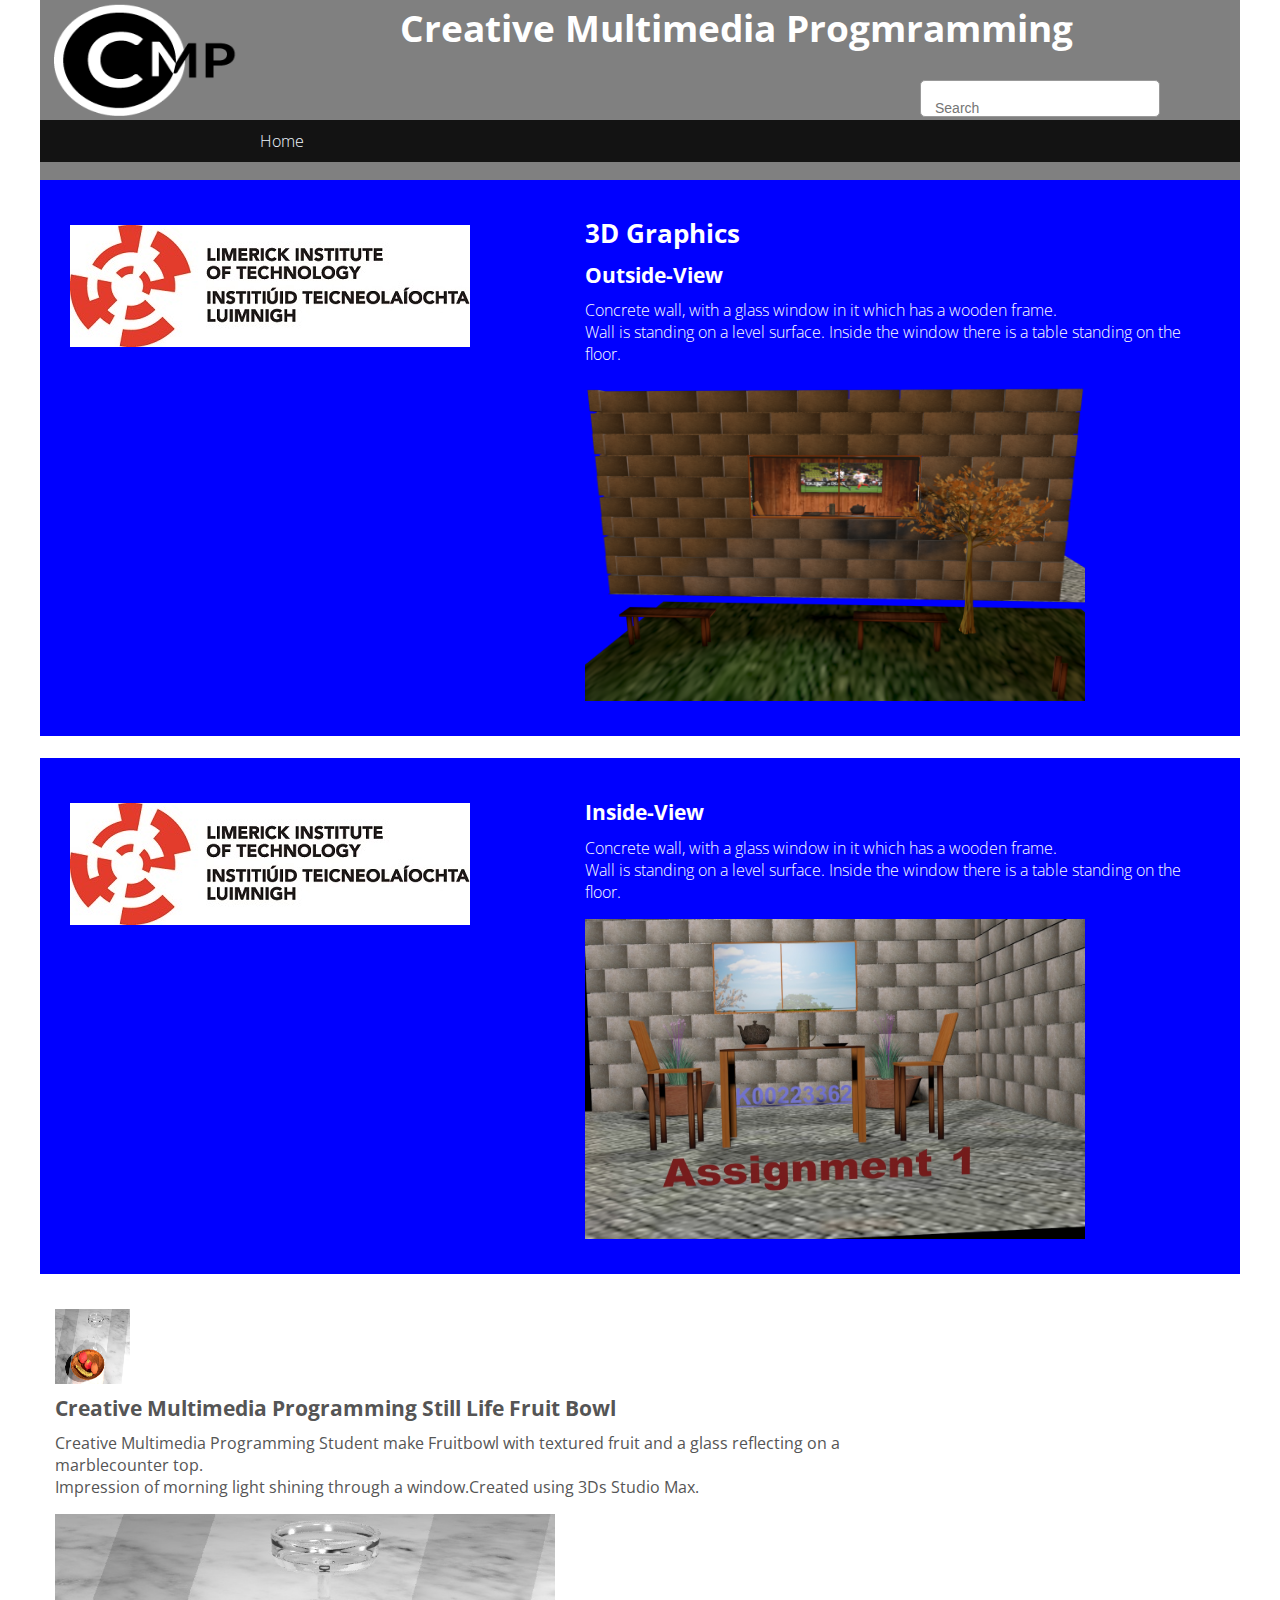
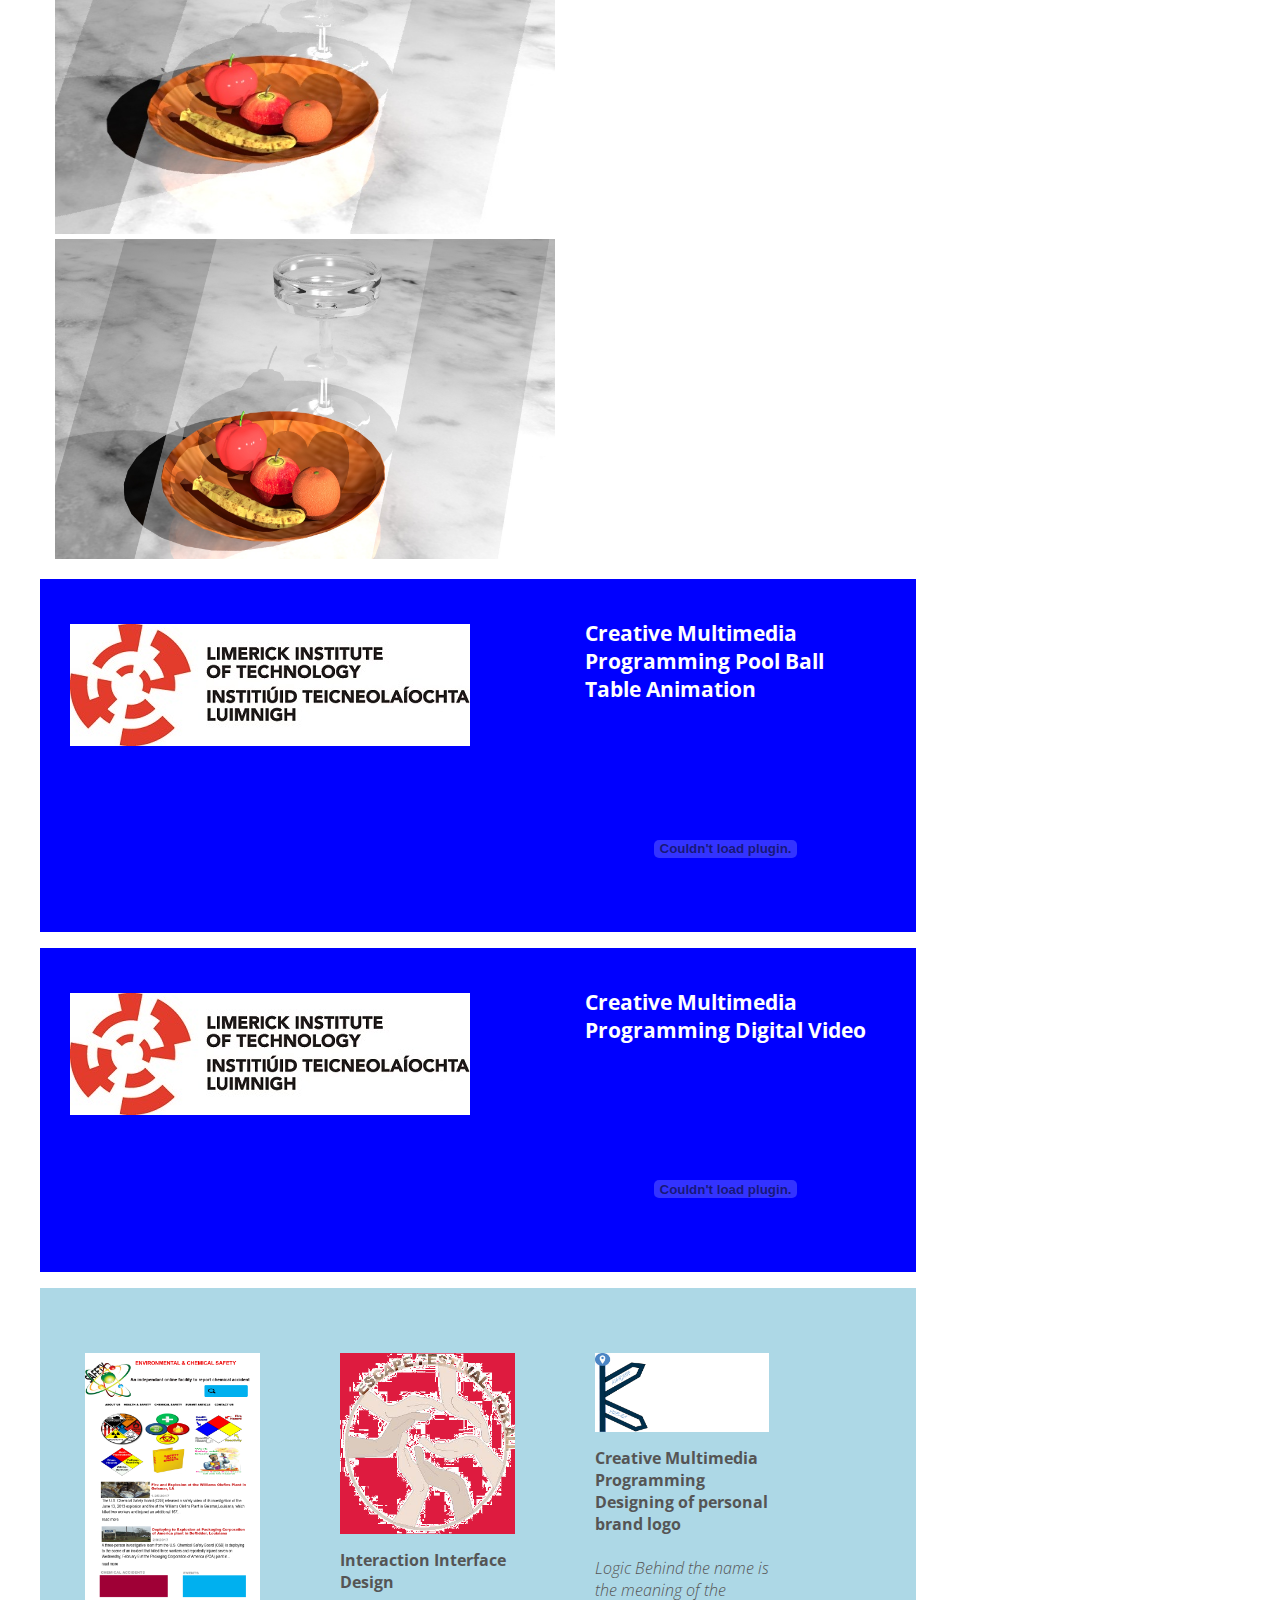
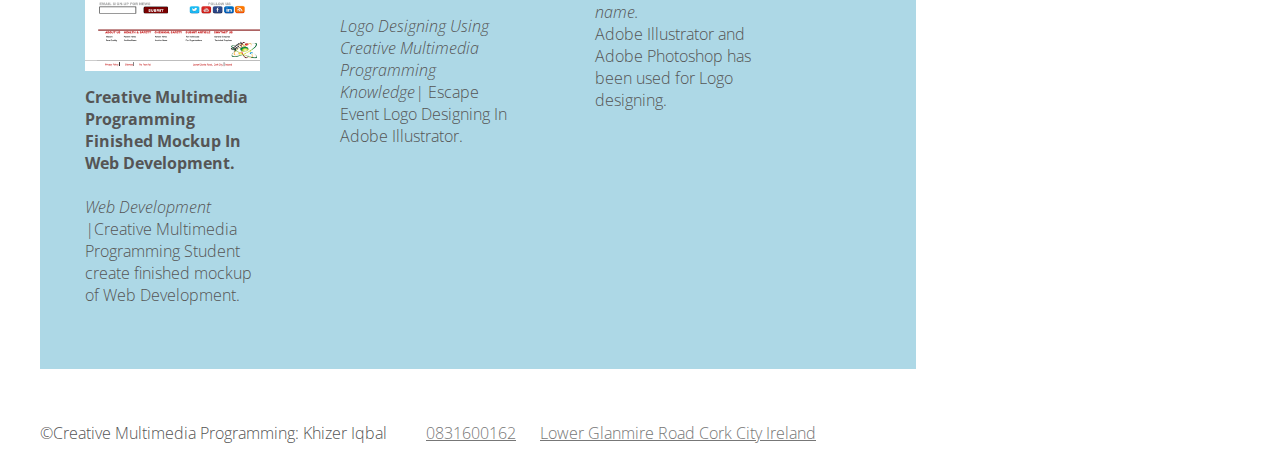
==== commit ccdf1314: "Updating Site" ====
--- a/index.html
+++ b/index.html
@@ -1,8 +1,9 @@
 <!DOCTYPE HTML>
 <html>
 	<head>
-<meta name="google-site-verification" content="wS-qLvH-4YGspYlCEiTspsCUtLXEcbrXkQM8sCaWzVk" />        <meta http-equiv="Content-Type" content="text/html; charset=UTF-8">
+<meta name="google-site-verification" content="ioMIQkRPqnI8ODnkJRdARcTe0opl0TPVONkIcO7DqtU" />  <meta http-equiv="Content-Type" content="text/html; charset=UTF-8">
 		<meta name="viewport" content="width=device-width, initial-scale=1">
+       
         <title>Creative Multimedia Progmramming</title>
                 <meta name="description" content="Khizer Iqbal, Creative Multimedia Programming Student in Limerick Institute of Technology (LIT), Curently Finishing Higher Diploma.">
         <meta name="keywords" content="Creative Multimedia Programming, Khizer Iqbal, Limerick Institute of Technology, github, Articles, Health and safety,Events,News, Adds, 0831600162, K00223362, K00223362@student.lit.ie, Lower Glanmire Road Cork City, Cork">
@@ -14,7 +15,7 @@
 	</head>
 	<body>
 
-        <div id="page" itemscope itemtype=“http://schema.org/Book”>
+        <div id="page">
         
             <header>
                 <div id='search-box'>
@@ -28,7 +29,7 @@
                 <img class="safety_logo" src="img/CreativeMultimedaiProgramminglogo.png" alt="Creative Multimedia Progmramming" style="width:200px;height:120px;">
                 <a class="Creative Multimedia logo" title="Creative Multimedia Progmramming Logo" href="index.html"><span>Creative Multimedia Progmramming</span></a>
             
-                <div class="hero" itemscope itemtype=“http://schema.org/Book”>
+                <div class="hero">
             
                 <h1>Creative Multimedia Progmramming</h1>
                    
@@ -65,7 +66,7 @@
 
             <section class="main">
                 <aside >
-                    <div class="content trending" itemscope itemtype=“http://schema.org/Book”>
+                    <div class="content trending">
                         <h3>Creative Multimedia Programming Still Life Fruit Bowl</h3>
 			        <strong>    <p>Creative Multimedia Programming Student make Fruitbowl with textured fruit and a glass reflecting on a marblecounter top.<br>
                Impression of morning light shining through a window.Created using 3Ds Studio Max.
@@ -82,7 +83,7 @@
                <section class="atmosphere">
             <article>
  <h3>Creative Multimedia Programming Pool Ball Table Animation</h3>
-        <div class="video-container" itemscope itemtype=“http://schema.org/Book”><div style="position:relative;height:0;padding-bottom:75.0%">  <object width="560" height="315"><param name="movie" 
+        <div class="video-container"><div style="position:relative;height:0;padding-bottom:75.0%">  <object width="560" height="315"><param name="movie" 
 value="http://www.youtube.com/v/cFjwtaxeVrU?version=3&hl=en_US"></param><param 
 name="allowFullScreen" value="true"></param><param 
 name="allowscriptaccess" value="always"></param><embed 
@@ -96,7 +97,7 @@
                <section class="atmosphere">
             <article>
  <h3>Creative Multimedia Programming Digital Video</h3>
-        <div class="video-container" itemscope itemtype=“http://schema.org/Book”><div style="position:relative;height:0;padding-bottom:75.0%">  <object width="560" height="315"><param name="movie" 
+        <div class="video-container"><div style="position:relative;height:0;padding-bottom:75.0%">  <object width="560" height="315"><param name="movie" 
 value="http://www.youtube.com/v/qEt6evn0Teg?version=3&hl=en_US"></param><param 
 name="allowFullScreen" value="true"></param><param 
 name="allowscriptaccess" value="always"></param><embed 
@@ -110,7 +111,7 @@
           
             <section class="how-to">
             <aside>
-               <div class="content" itemscope itemtype=“http://schema.org/Book”>
+               <div class="content">
                 <img alt="Creative Multimedia Programming" src="img/CreativeMultimediaProgmramming10.png">
                 <h4>Creative Multimedia Programming Finished Mockup In Web Development.</h4><br>
                    <p><em>Web Development |</em>Creative Multimedia Programming Student create finished mockup of Web Development.</p>
@@ -118,7 +119,7 @@
                 </div>   
             </aside>
             <aside>
-                <div class="content" itemscope itemtype=“http://schema.org/Book”>
+                <div class="content">
                  <img alt="Creative Multimedia Progmramming" src="img/CreativeMultimediaProgmramming5.png">   
                 <h4>Interaction Interface Design</h4><br>
 			     <p><em>Logo Designing Using Creative Multimedia Programming Knowledge|</em>
@@ -128,7 +129,7 @@
                 </div>
             </aside>
              <aside>
-                <div class="content" itemscope itemtype=“http://schema.org/Book”>
+                <div class="content">
                  <img alt="Creative Multimedia Progmramming Logo" src="img/CreativeMultimediaProgmramming.png">   
                 <h4>Creative Multimedia Programming Designing of personal brand logo</h4><br>
 			     <p><em>Logic Behind the name is the meaning of the name.</em><br> Adobe Illustrator and Adobe Photoshop has been used for Logo designing.</p>
@@ -148,10 +149,10 @@
             </nav>
  
 
-            <div class="clear" itemscope itemtype=“http://schema.org/Book”></div>
+            <div class="clear"></div>
            <footer>
            &copy;Creative Multimedia Programming: Khizer Iqbal
-                <div class="content" itemscope itemtype=“http://schema.org/Book”>
+                <div class="content">
                  
                     <a title="Creative Multimedia Progmramming" href="tel:0831600162">0831600162</a> 
                       
@@ -161,8 +162,17 @@
             
             
             </footer>
-              
-        <span itemprop=“author”>Khizer Iqbal </span>
+        <script async="" src="https://www.google-analytics.com/analytics.js"></script>      
+         <script>
+  (function(i,s,o,g,r,a,m){i['GoogleAnalyticsObject']=r;i[r]=i[r]||function(){
+  (i[r].q=i[r].q||[]).push(arguments)},i[r].l=1*new Date();a=s.createElement(o),
+  m=s.getElementsByTagName(o)[0];a.async=1;a.src=g;m.parentNode.insertBefore(a,m)
+  })(window,document,'script','https://www.google-analytics.com/analytics.js','ga');
+
+  ga('create', 'UA-97822949-1', 'auto');
+  ga('send', 'pageview');
+
+</script>
 
         
         </div>
@@ -170,6 +180,5 @@
 		
 
 
-
 	</body>
 </html>
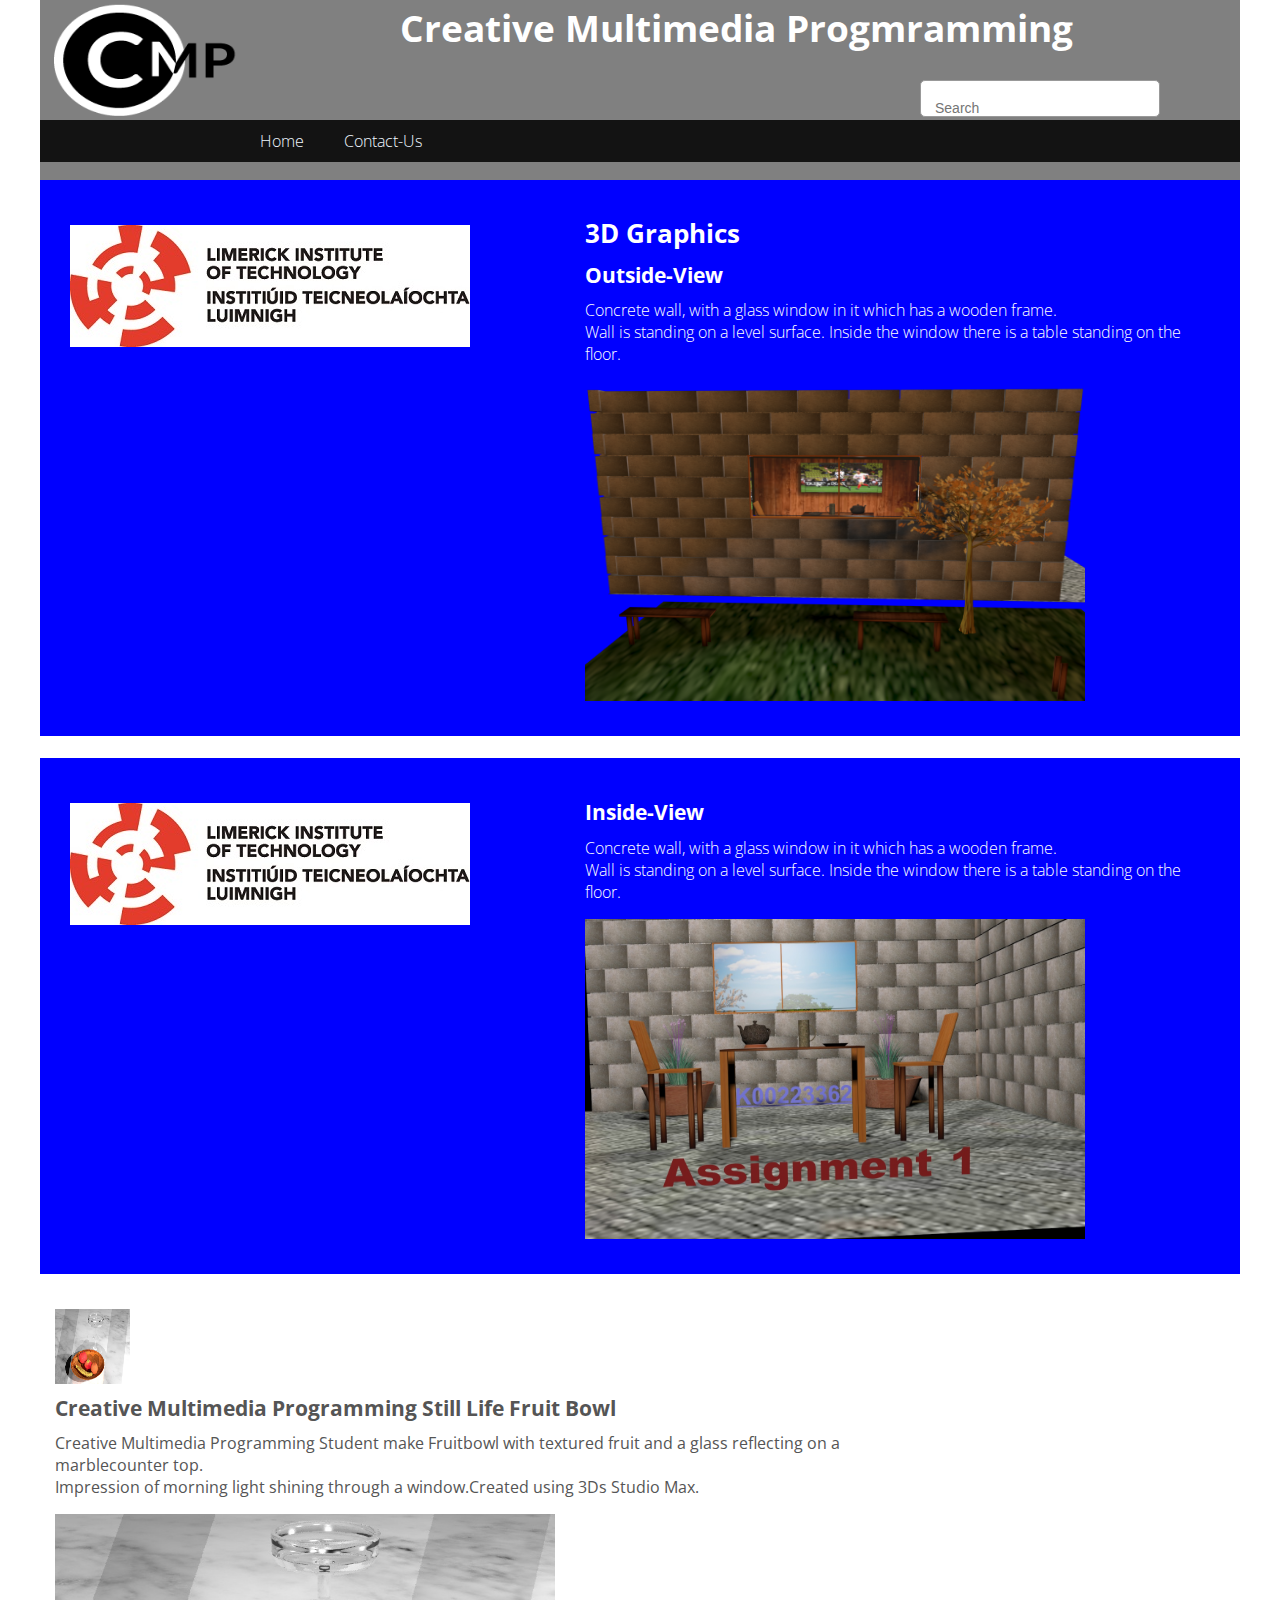
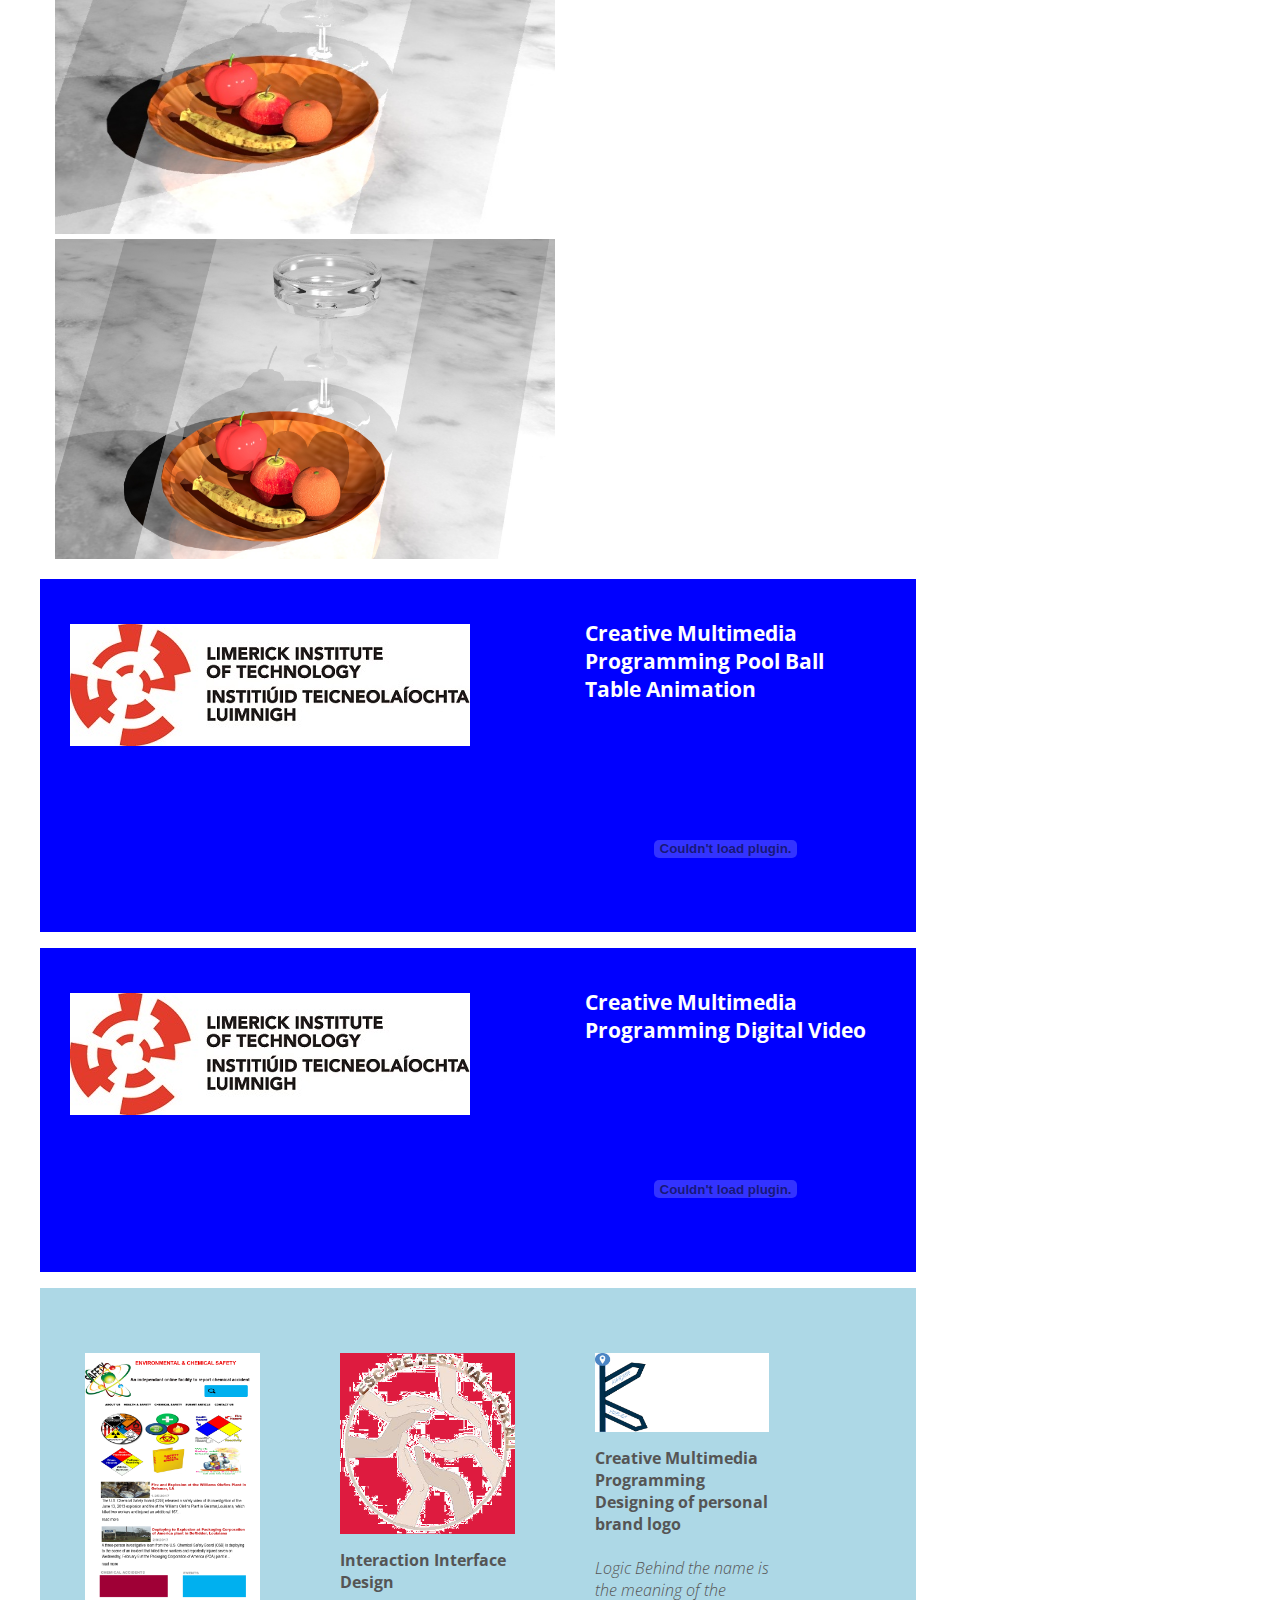
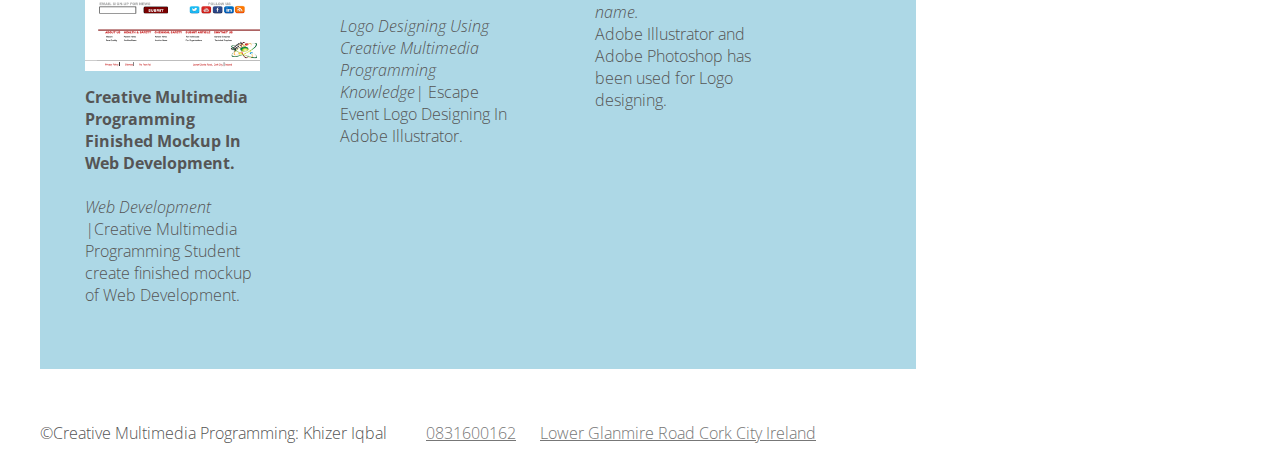
==== commit f40b4d31: "Updating Site" ====
--- a/index.html
+++ b/index.html
@@ -1,16 +1,15 @@
-<!DOCTYPE HTML>
-<html>
-	<head>
-<meta name="google-site-verification" content="ioMIQkRPqnI8ODnkJRdARcTe0opl0TPVONkIcO7DqtU" />  <meta http-equiv="Content-Type" content="text/html; charset=UTF-8">
-		<meta name="viewport" content="width=device-width, initial-scale=1">
-       
+<!DOCTYPE html>
+<!-- Microdata markup added by Google Structured Data Markup Helper. -->
+<html><head>
+<meta name="google-site-verification" content="ioMIQkRPqnI8ODnkJRdARcTe0opl0TPVONkIcO7DqtU" />  <meta http-equiv="Content-Type" content="text/html; charset=UTF-8"/>
+		<meta name="viewport" content="width=device-width, initial-scale=1"/>
         <title>Creative Multimedia Progmramming</title>
-                <meta name="description" content="Khizer Iqbal, Creative Multimedia Programming Student in Limerick Institute of Technology (LIT), Curently Finishing Higher Diploma.">
-        <meta name="keywords" content="Creative Multimedia Programming, Khizer Iqbal, Limerick Institute of Technology, github, Articles, Health and safety,Events,News, Adds, 0831600162, K00223362, K00223362@student.lit.ie, Lower Glanmire Road Cork City, Cork">
+                <meta name="description" content="Khizer Iqbal, Creative Multimedia Programming Student in Limerick Institute of Technology (LIT), Curently Finishing Higher Diploma."/>
+        <meta name="keywords" content="Creative Multimedia Programming, Khizer Iqbal, Limerick Institute of Technology, github, Articles, Health and safety,Events,News, Adds, 0831600162, K00223362, K00223362@student.lit.ie, Lower Glanmire Road Cork City, Cork"/>
 
-		
-        <!--<link rel="stylesheet" type="text/css" media="screen" href="css/screen.css"> -->
-        <link rel="stylesheet" type="text/css" media="all" href="css/final.css">
+		<meta name="author" content="Khizer Iqbal">
+        <!-- <link rel="stylesheet" type="text/css" media="screen" href="css/screen.css">  -->
+        <link rel="stylesheet" type="text/css" media="all" href="css/final.css"/>
      
 	</head>
 	<body>
@@ -18,15 +17,15 @@
         <div id="page">
         
             <header>
-                <div id='search-box'>
-<form action='/search' id='search-form' method='get' target='_top'>
-<input id='search-text' name='q' placeholder='Search' type='text'/>
+                <div id="search-box">
+<form action="/search" id="search-form" method="get" target="_top">
+<input id="search-text" name="q" placeholder="Search" type="text"/>
 
 </form>
                     
                 </div>
               
-                <img class="safety_logo" src="img/CreativeMultimedaiProgramminglogo.png" alt="Creative Multimedia Progmramming" style="width:200px;height:120px;">
+                <img class="safety_logo" src="img/CreativeMultimedaiProgramminglogo.png" alt="Creative Multimedia Progmramming" style="width:200px;height:120px;"/>
                 <a class="Creative Multimedia logo" title="Creative Multimedia Progmramming Logo" href="index.html"><span>Creative Multimedia Progmramming</span></a>
             
                 <div class="hero">
@@ -37,42 +36,49 @@
                 </div>
 
             </header>
-         <body>   
-           <section class="atmosphere">
+            
+           <section itemscope itemtype="http://schema.org/Article" class="atmosphere">
                <article>
                <h2>3D Graphics</h2>
                
               <h3>Outside-View</h3>
-               <p>Concrete wall, with a glass window in it which has a wooden frame.<br>
+               <p>Concrete wall, with a glass window in it which has a wooden frame.<br/>
                 Wall is standing on a level surface. Inside the window there is a table standing on the floor.   
                </p>
                    
-                   <img class="safety_logo" src="img/CreativeMultimediaProgmramming1.png" alt="Creative Multimedia Progmramming" style="width:500px;height:320px;">
+                   <img class="safety_logo" src="img/CreativeMultimediaProgmramming1.png" alt="Creative Multimedia Progmramming" style="width:500px;height:320px;"/>
                  
-                </article>
+                
+<meta itemprop="name" content="Creative Multimedia Progmramming"></article>
              
-            </section>       <br>  
-             <section class="atmosphere">
+            
+<span id="_aggregateRating2" itemprop="aggregateRating" itemscope itemtype="http://schema.org/AggregateRating">
+<meta itemprop="bestRating" content="best rating"></span>
+<meta id="_image4" itemprop="image">
+<span id="_author5" itemprop="author" itemscope itemtype="http://schema.org/Person">
+<meta itemprop="name" content="Khizer Iqbal"></span></section>       <br/>  
+             <section itemscope itemtype="http://schema.org/Article" itemref="_aggregateRating2 _image4 _author5" class="atmosphere">
                <article>
                <h3>Inside-View</h3>
-                <p>Concrete wall, with a glass window in it which has a wooden frame.<br>
+                <p>Concrete wall, with a glass window in it which has a wooden frame.<br/>
                 Wall is standing on a level surface. Inside the window there is a table standing on the floor.   
                </p> 
-                 <img class="safety_logo" src="img/CreativeMultimediaProgmramming2.jpg" alt="Creative Multimedia Progmramming" style="width:500px;height:320px;">   
-                    </article>
+                 <img class="safety_logo" src="img/CreativeMultimediaProgmramming2.jpg" alt="Creative Multimedia Progmramming" style="width:500px;height:320px;"/>   
+                    
+<meta itemprop="name" content="Creative Multimedia Progmramming"></article>
              
             </section>    
             
 
             <section class="main">
-                <aside >
+                <aside>
                     <div class="content trending">
                         <h3>Creative Multimedia Programming Still Life Fruit Bowl</h3>
-			        <strong>    <p>Creative Multimedia Programming Student make Fruitbowl with textured fruit and a glass reflecting on a marblecounter top.<br>
+			        <strong>    <p>Creative Multimedia Programming Student make Fruitbowl with textured fruit and a glass reflecting on a marblecounter top.<br/>
                Impression of morning light shining through a window.Created using 3Ds Studio Max.
                         </p></strong>
-                    <img class="safety_logo" src="img/CreativeMultimediaProgmramming3%20(2).jpg" alt="Creative Multimedia Progmramming" style="width:500px;height:320px;">  <br> 
-                    <img class="safety_logo" src="img/CreativeMultimediaProgmramming4.jpg" alt="Creative Multimedia Progmramming" style="width:500px;height:320px;">
+                    <img class="safety_logo" src="img/CreativeMultimediaProgmramming3%20(2).jpg" alt="Creative Multimedia Progmramming" style="width:500px;height:320px;"/>  <br/> 
+                    <img class="safety_logo" src="img/CreativeMultimediaProgmramming4.jpg" alt="Creative Multimedia Progmramming" style="width:500px;height:320px;"/>
                     </div>
                 
                 </aside>
@@ -83,28 +89,14 @@
                <section class="atmosphere">
             <article>
  <h3>Creative Multimedia Programming Pool Ball Table Animation</h3>
-        <div class="video-container"><div style="position:relative;height:0;padding-bottom:75.0%">  <object width="560" height="315"><param name="movie" 
-value="http://www.youtube.com/v/cFjwtaxeVrU?version=3&hl=en_US"></param><param 
-name="allowFullScreen" value="true"></param><param 
-name="allowscriptaccess" value="always"></param><embed 
-src="http://www.youtube.com/v/cFjwtaxeVrU?version=3&hl=en_US" 
-type="application/x-shockwave-flash" width="560" height="315" 
-allowscriptaccess="always" 
-allowfullscreen="true"></embed></object></div></div></article>
+        <div class="video-container"><div style="position:relative;height:0;padding-bottom:75.0%">  <object width="560" height="315"><param name="movie" value="http://www.youtube.com/v/cFjwtaxeVrU?version=3&hl=en_US"/><param name="allowFullScreen" value="true"/><param name="allowscriptaccess" value="always"/><embed src="http://www.youtube.com/v/cFjwtaxeVrU?version=3&hl=en_US" type="application/x-shockwave-flash" width="560" height="315" allowscriptaccess="always" allowfullscreen="true"></embed></object></div></div></article>
                 </section>
 			<p></p>
                     
                <section class="atmosphere">
             <article>
  <h3>Creative Multimedia Programming Digital Video</h3>
-        <div class="video-container"><div style="position:relative;height:0;padding-bottom:75.0%">  <object width="560" height="315"><param name="movie" 
-value="http://www.youtube.com/v/qEt6evn0Teg?version=3&hl=en_US"></param><param 
-name="allowFullScreen" value="true"></param><param 
-name="allowscriptaccess" value="always"></param><embed 
-src="http://www.youtube.com/v/qEt6evn0Teg?version=3&hl=en_US" 
-type="application/x-shockwave-flash" width="560" height="315" 
-allowscriptaccess="always" 
-allowfullscreen="true"></embed></object></div></div></article>
+        <div class="video-container"><div style="position:relative;height:0;padding-bottom:75.0%">  <object width="560" height="315"><param name="movie" value="http://www.youtube.com/v/qEt6evn0Teg?version=3&hl=en_US"/><param name="allowFullScreen" value="true"/><param name="allowscriptaccess" value="always"/><embed src="http://www.youtube.com/v/qEt6evn0Teg?version=3&hl=en_US" type="application/x-shockwave-flash" width="560" height="315" allowscriptaccess="always" allowfullscreen="true"></embed></object></div></div></article>
                 </section>
 			<p></p>
           
@@ -112,16 +104,16 @@
             <section class="how-to">
             <aside>
                <div class="content">
-                <img alt="Creative Multimedia Programming" src="img/CreativeMultimediaProgmramming10.png">
-                <h4>Creative Multimedia Programming Finished Mockup In Web Development.</h4><br>
+                <img alt="Creative Multimedia Programming" src="img/CreativeMultimediaProgmramming10.png"/>
+                <h4>Creative Multimedia Programming Finished Mockup In Web Development.</h4><br/>
                    <p><em>Web Development |</em>Creative Multimedia Programming Student create finished mockup of Web Development.</p>
                   
                 </div>   
             </aside>
             <aside>
                 <div class="content">
-                 <img alt="Creative Multimedia Progmramming" src="img/CreativeMultimediaProgmramming5.png">   
-                <h4>Interaction Interface Design</h4><br>
+                 <img alt="Creative Multimedia Progmramming" src="img/CreativeMultimediaProgmramming5.png"/>   
+                <h4>Interaction Interface Design</h4><br/>
 			     <p><em>Logo Designing Using Creative Multimedia Programming Knowledge|</em>
                  Escape Event Logo Designing In Adobe Illustrator.</p>
                 
@@ -130,19 +122,22 @@
             </aside>
              <aside>
                 <div class="content">
-                 <img alt="Creative Multimedia Progmramming Logo" src="img/CreativeMultimediaProgmramming.png">   
-                <h4>Creative Multimedia Programming Designing of personal brand logo</h4><br>
-			     <p><em>Logic Behind the name is the meaning of the name.</em><br> Adobe Illustrator and Adobe Photoshop has been used for Logo designing.</p>
+                 <img alt="Creative Multimedia Progmramming Logo" src="img/CreativeMultimediaProgmramming.png"/>   
+                <h4>Creative Multimedia Programming Designing of personal brand logo</h4><br/>
+			     <p><em>Logic Behind the name is the meaning of the name.</em><br/> Adobe Illustrator and Adobe Photoshop has been used for Logo designing.</p>
                  
                 </div>
             </aside>
             </section>
-    <nav>
+  <nav>
         <ul>
             <li>
                 <a title="Creative Multimedia Progmramming" href="index.html">Home</a>
                  </li>    
-               
+              <li>
+                <a title="Creative Multimedia Progmramming" href="creativemultimedia1.html">Contact-Us</a>
+                 </li>    
+ 
                 
                 </ul>
             
@@ -151,7 +146,7 @@
 
             <div class="clear"></div>
            <footer>
-           &copy;Creative Multimedia Programming: Khizer Iqbal
+           ©Creative Multimedia Programming: Khizer Iqbal
                 <div class="content">
                  
                     <a title="Creative Multimedia Progmramming" href="tel:0831600162">0831600162</a> 
@@ -162,8 +157,13 @@
             
             
             </footer>
-        <script async="" src="https://www.google-analytics.com/analytics.js"></script>      
-         <script>
+              
+        
+
+        
+        </aside></section></div>
+<script async="" src="https://www.google-analytics.com/analytics.js"></script>
+<script>
   (function(i,s,o,g,r,a,m){i['GoogleAnalyticsObject']=r;i[r]=i[r]||function(){
   (i[r].q=i[r].q||[]).push(arguments)},i[r].l=1*new Date();a=s.createElement(o),
   m=s.getElementsByTagName(o)[0];a.async=1;a.src=g;m.parentNode.insertBefore(a,m)
@@ -173,12 +173,9 @@
   ga('send', 'pageview');
 
 </script>
-
-        
-        </div>
-
 		
 
 
-	</body>
-</html>
+	
+
+</body></html>